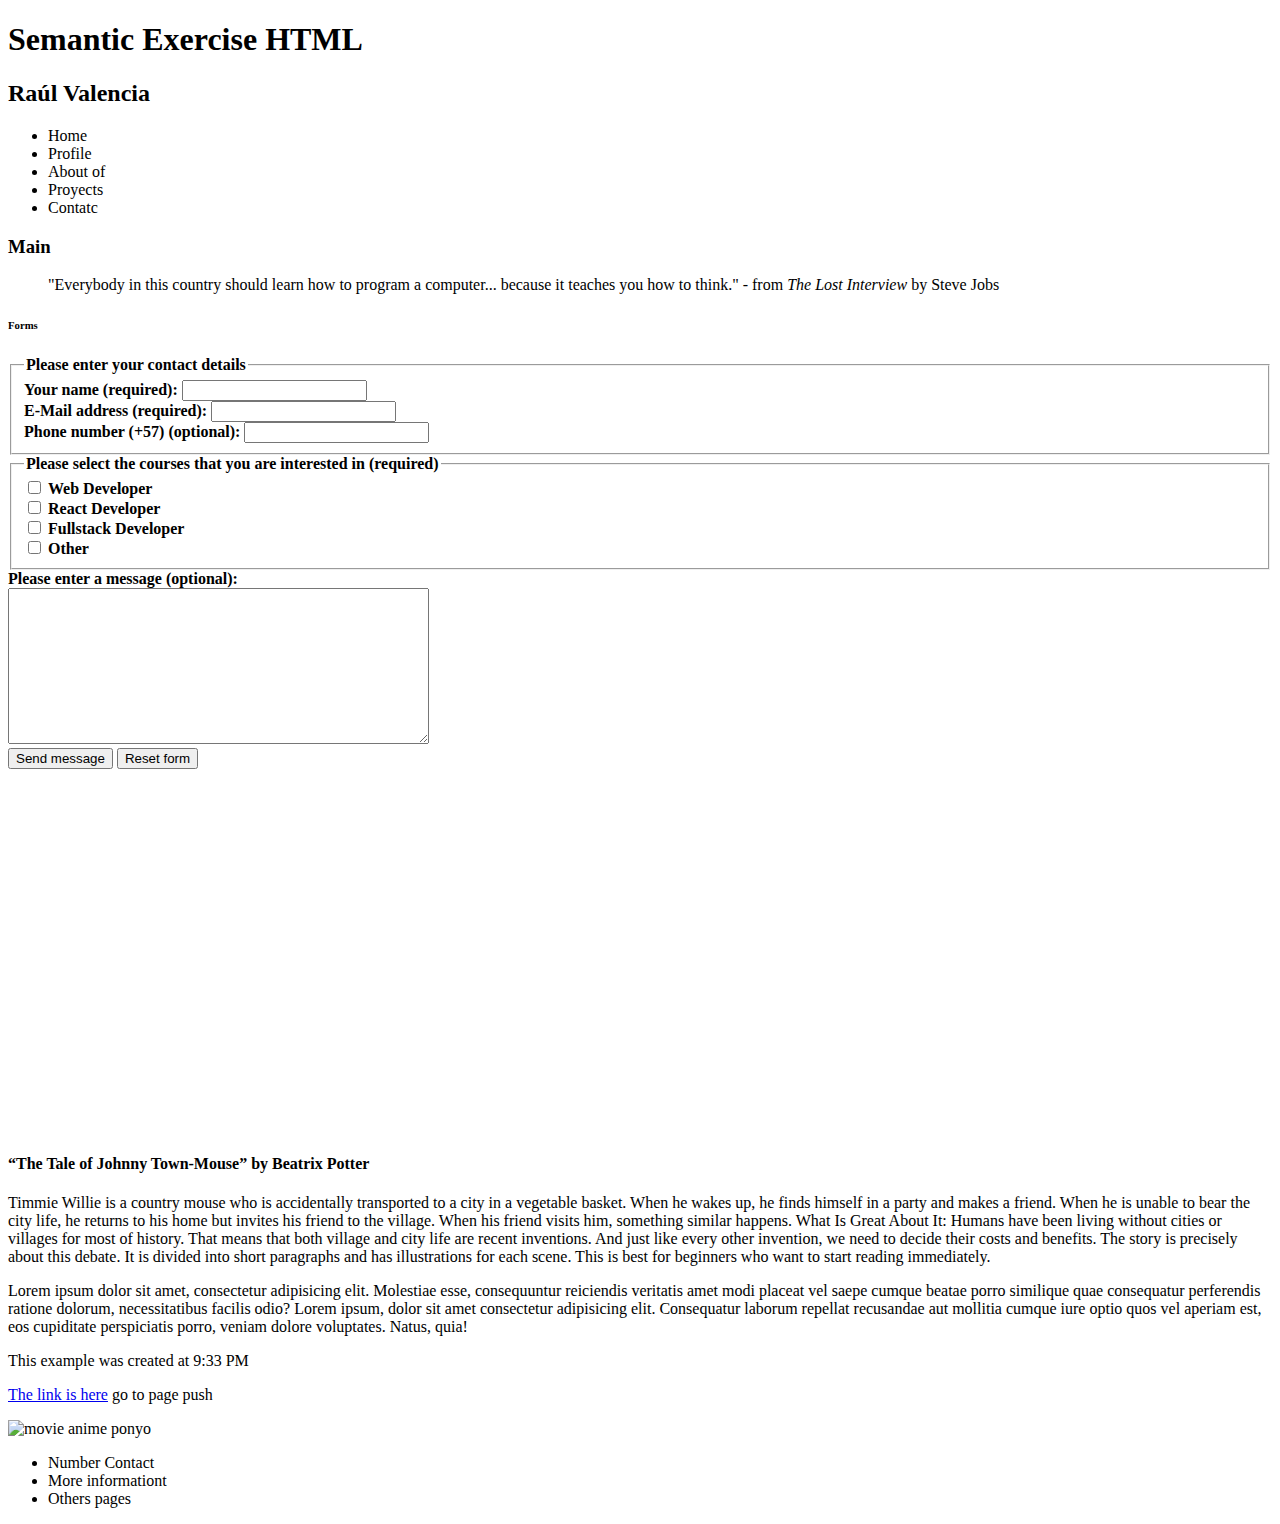
==== 1-the-basics/form.html @ a4f1f9fb "New changes" ====
<!DOCTYPE html>
<html lang="en">
    <head>
        <meta charset="UTF-8">
        <meta name="viewport" content="width=device-width, initial-scale=1.0">
        <meta name="robots" content="index,noodp">
        <meta name="description" content="This is the exercise of SEO basic pushdev-code">
        <meta name="og:title" property="og:title" content="SEO Basics">
        <meta name="twitter:card" content="summary">
        <link rel="alternate" hreflang="es" href="https://pushdev.co/">
        <link rel="stylesheet" href="style.css">
        <title>SEO BASICS</title>
    </head>
    <body>
        <header>
            <h1>Semantic Exercise HTML </h1>
            <h2>Raúl Valencia</h2>
            <nav>
            <ul>
                <li>Home</li>
                <li>Profile</li>
                <li>About of</li>
                <li>Proyects</li>
                <li>Contatc</li>
            </ul> 
            </nav>
        </header>
        <main>
            <article>
                <header>
                    <h3>Main</h3>
                    <blockquote>
                        "Everybody in this country should learn how to program a computer...
                        because it teaches you how to think."
                         - from
                        <cite>
                            The Lost Interview
                        </cite>
                        by Steve Jobs
                    </blockquote>
                </header>
                <section>
                    <h6>Forms</h6>
                    <form>
                        <fieldset>
                            <legend><strong>Please enter your contact details</strong></legend>
                            <div>
                                <label for="name"><strong>Your name (required):</strong> </label>
                                <input type="text" id="name" name="user_name" aria-label="required" required>
                                <abbr title="required"></abbr>
                            </div>
                            <div>
                                <label for="email"><strong>E-Mail address (required):</strong> </label>
                                <input type="email" id="email" name="user_email" aria-label="required" required>
                                <abbr title="required"></abbr>
                            </div>
                            <div>
                                <label for="number"><strong>Phone number (+57) (optional):</strong> </label>
                                <input type="number" id="number" name="user_number">
                            </div>
                        </fieldset>
                        <fieldset>
                            <legend><strong>Please select the courses that you are interested in (required)</strong></legend>
                            <div>
                                <input type="checkbox" id="webDeveloper" name="course1" value="Web Developer">
                                <label for="webDeveloper"> <strong>Web Developer</strong></label>                    
                            </div>
                            <div>
                                <input type="checkbox" id="reactDeveloper" name="course2" value="React Developer">
                                <label for="reactDeveloper"> <strong>React Developer</strong></label>                    
                            </div>
                            <div>
                                <input type="checkbox" id="fullStack" name="course3" value="Fullstack Developer">
                                <label for="fullStack"> <strong>Fullstack Developer</strong></label>                    
                            </div>
                            <div>
                                <input type="checkbox" id="other" name="course4" value="other">
                                <label for="other"> <strong>Other</strong></label>                    
                            </div>
                        </fieldset>
                        <div>
                            <label for="textArea"><strong>Please enter a message (optional):</strong></label>
                        </div>
                        <div>
                            <textarea name="text" id="textArea" cols="50" rows="10"></textarea>
                        </div>
                        <button>Send message</button>
                        <button type="reset">Reset form</button>    
                    </form>
                    <div><iframe width="640" height="360" src="https://www.youtube.com/embed/fo9610Cj3k4" frameborder="0" allow="accelerometer; autoplay; encrypted-media; gyroscope; picture-in-picture" allowfullscreen></iframe></div>    
                </section>
            </article>
        </main>
        <aside>
            <h4>“The Tale of Johnny Town-Mouse” by Beatrix Potter</h4>
            <p id="paragraph_aside">Timmie Willie is a country mouse who is accidentally transported to a city in a vegetable basket. When he wakes up, he finds himself in a party and makes a friend. When he is unable to bear the city life, he returns to his home but invites his friend to the village. When his friend visits him, something similar happens.
                What Is Great About It: Humans have been living without cities or villages for most of history. That means that both village and city life are recent inventions. And just like every other invention, we need to decide their costs and benefits.          
                The story is precisely about this debate. It is divided into short paragraphs and has illustrations for each scene. This is best for beginners who want to start reading immediately.</p>
            <p class="font">Lorem ipsum dolor sit amet, consectetur adipisicing elit. Molestiae esse, consequuntur reiciendis veritatis amet modi placeat vel saepe cumque beatae porro similique quae consequatur perferendis ratione dolorum, necessitatibus facilis odio? Lorem ipsum, dolor sit amet consectetur adipisicing elit. Consequatur laborum repellat recusandae aut mollitia cumque iure optio quos vel aperiam est, eos cupiditate perspiciatis porro, veniam dolore voluptates. Natus, quia!</p>
        </aside>
        <footer>
            <p>This example was created <time datetime="2020-04-21 21:33">at 9:33 PM</time></p>
            <p><a href="https://pushdev.co/" title="this is the title" rel="nofollow">The link is here</a> go to page push</p>
            <p><img src="https://hips.hearstapps.com/hmg-prod.s3.amazonaws.com/images/ponyo-2-1556098712.png?crop=0.710xw:0.945xh;0.163xw,0.0290xh&resize=640:*" alt="movie anime ponyo" title="anime"></p>
            <nav>
                <ul>
                    <li>Number Contact</li>
                    <li>More informationt</li>
                    <li>Others pages</li>
                </ul>
            </nav>
        </footer>
    </body>
</html>
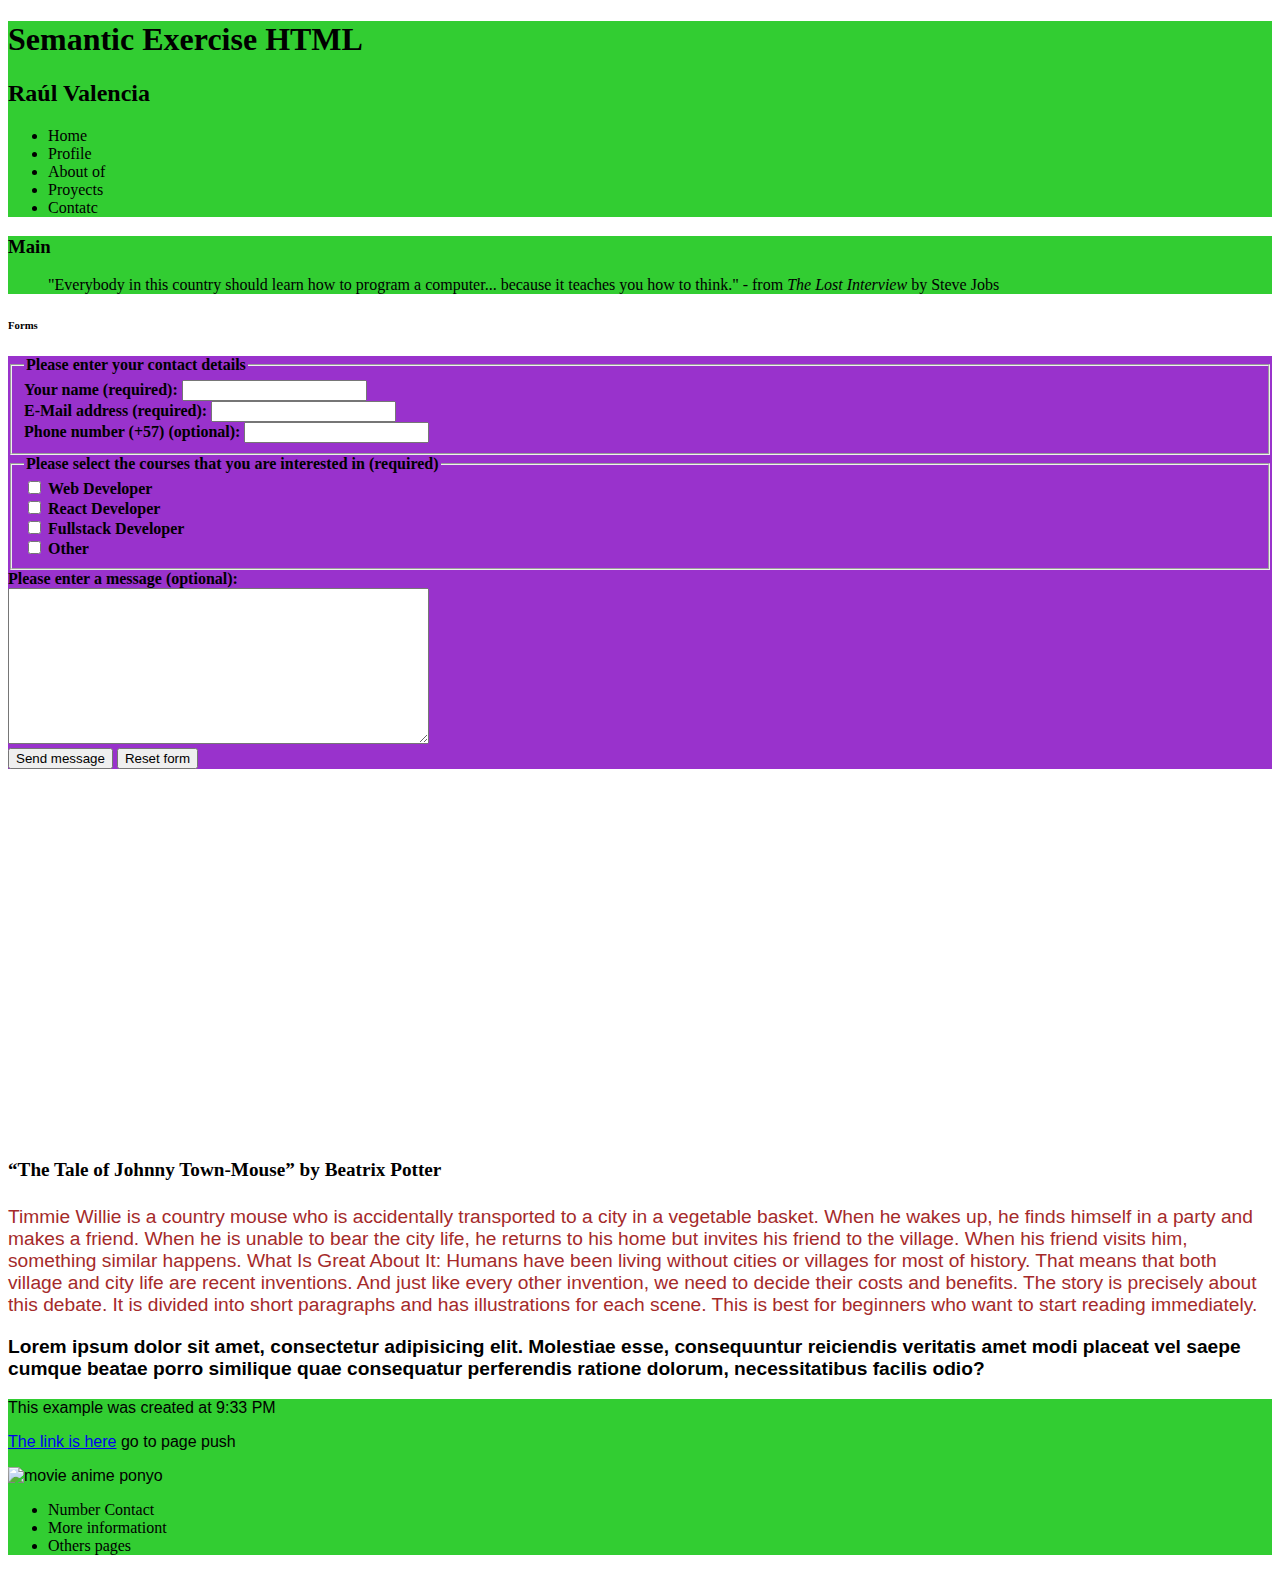
==== commit c433cfd3: "Revert "Revert "Exercise of css""" ====
--- a/1-the-basics/form.html
+++ b/1-the-basics/form.html
@@ -96,7 +96,7 @@
             <p id="paragraph_aside">Timmie Willie is a country mouse who is accidentally transported to a city in a vegetable basket. When he wakes up, he finds himself in a party and makes a friend. When he is unable to bear the city life, he returns to his home but invites his friend to the village. When his friend visits him, something similar happens.
                 What Is Great About It: Humans have been living without cities or villages for most of history. That means that both village and city life are recent inventions. And just like every other invention, we need to decide their costs and benefits.          
                 The story is precisely about this debate. It is divided into short paragraphs and has illustrations for each scene. This is best for beginners who want to start reading immediately.</p>
-            <p class="font">Lorem ipsum dolor sit amet, consectetur adipisicing elit. Molestiae esse, consequuntur reiciendis veritatis amet modi placeat vel saepe cumque beatae porro similique quae consequatur perferendis ratione dolorum, necessitatibus facilis odio? Lorem ipsum, dolor sit amet consectetur adipisicing elit. Consequatur laborum repellat recusandae aut mollitia cumque iure optio quos vel aperiam est, eos cupiditate perspiciatis porro, veniam dolore voluptates. Natus, quia!</p>
+            <p class="font">Lorem ipsum dolor sit amet, consectetur adipisicing elit. Molestiae esse, consequuntur reiciendis veritatis amet modi placeat vel saepe cumque beatae porro similique quae consequatur perferendis ratione dolorum, necessitatibus facilis odio?</p>
         </aside>
         <footer>
             <p>This example was created <time datetime="2020-04-21 21:33">at 9:33 PM</time></p>
--- a/1-the-basics/style.css
+++ b/1-the-basics/style.css
@@ -0,0 +1,31 @@
+.font {
+    font-weight: bold;
+}
+#paragraph_aside {
+    color: brown;
+}
+aside {
+    font-size: larger;
+}
+button:hover {
+    background-color:dodgerblue;
+}
+form {
+    background-color: darkorchid;
+    background-size: cover;
+}
+footer {
+    background: chocolate;
+}
+header, footer {
+    background-color: limegreen;
+}
+p {
+    font-family: 'Segoe UI', Tahoma, Geneva, Verdana, sans-serif;
+}
+section {
+    background-image: url(https://s1.1zoom.me/b5050/192/Lapland_region_Finland_510265_3840x2400.jpg); 
+}
+
+
+
